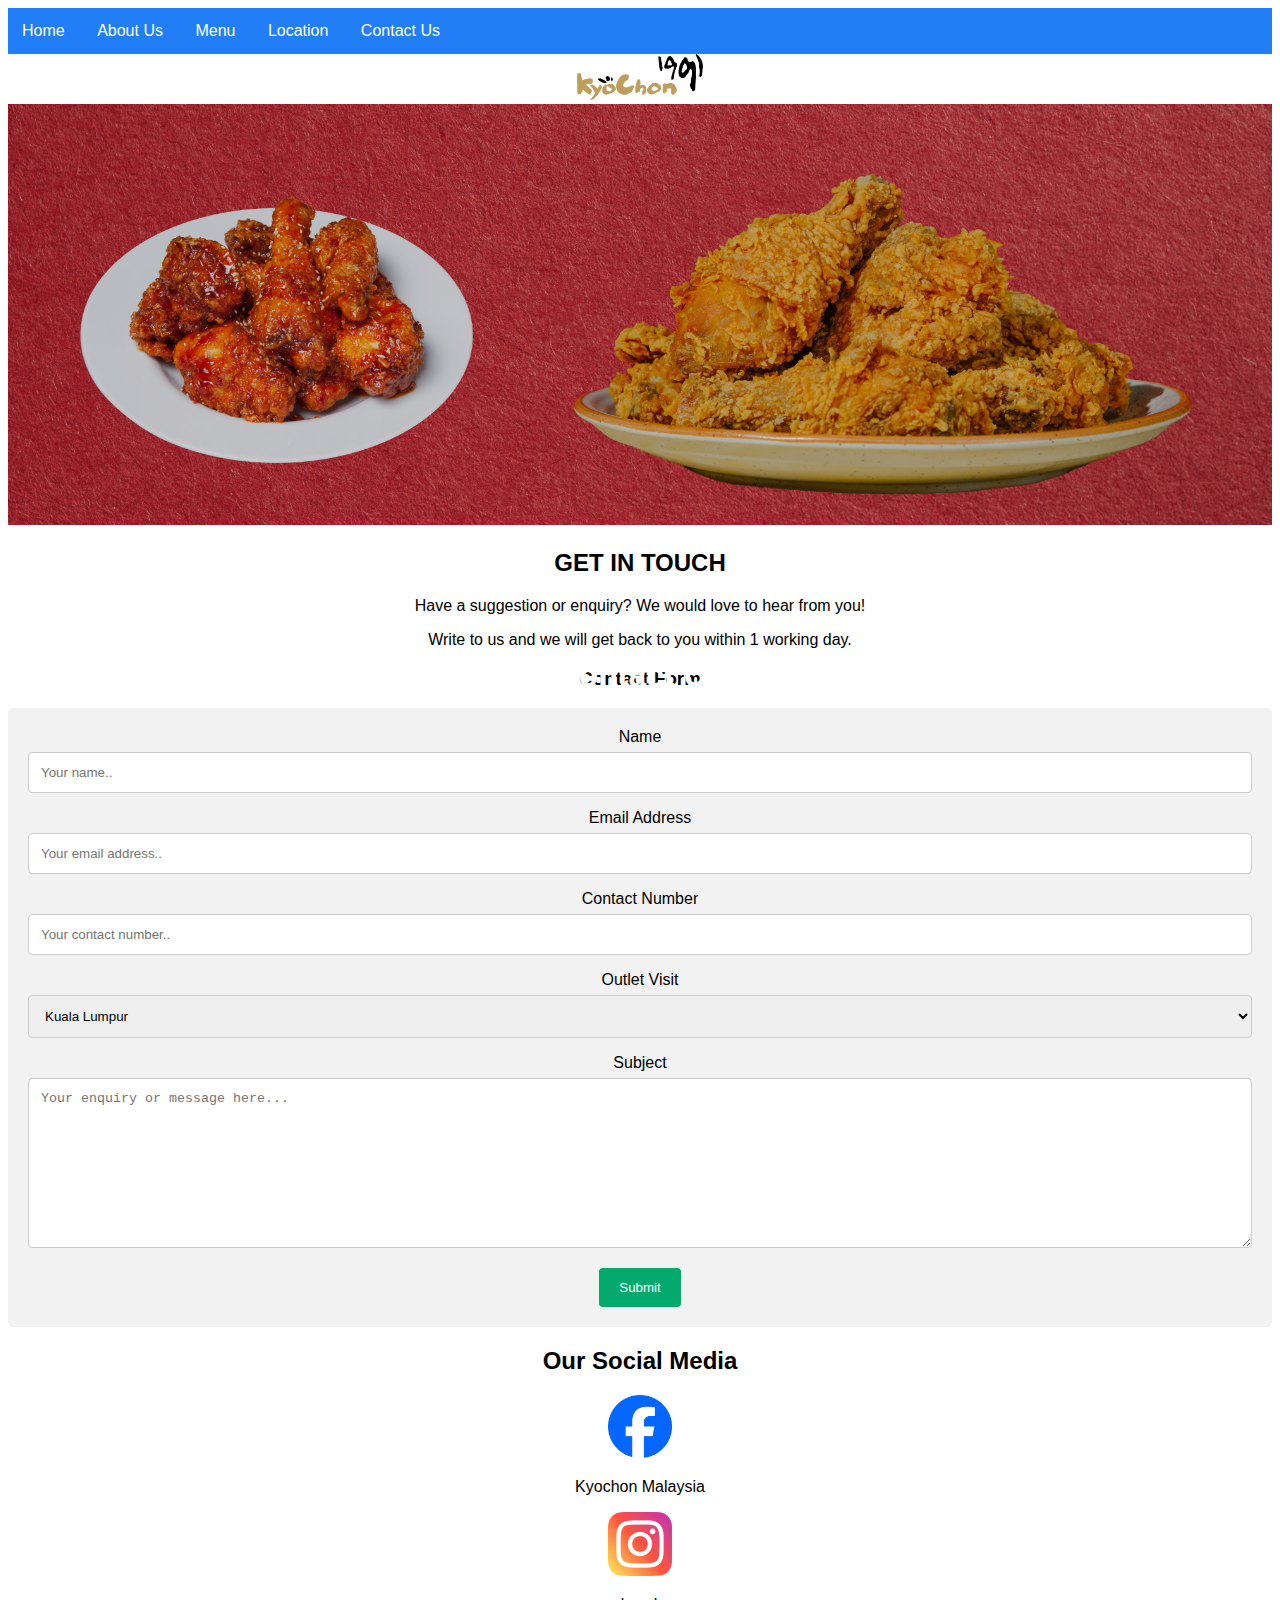
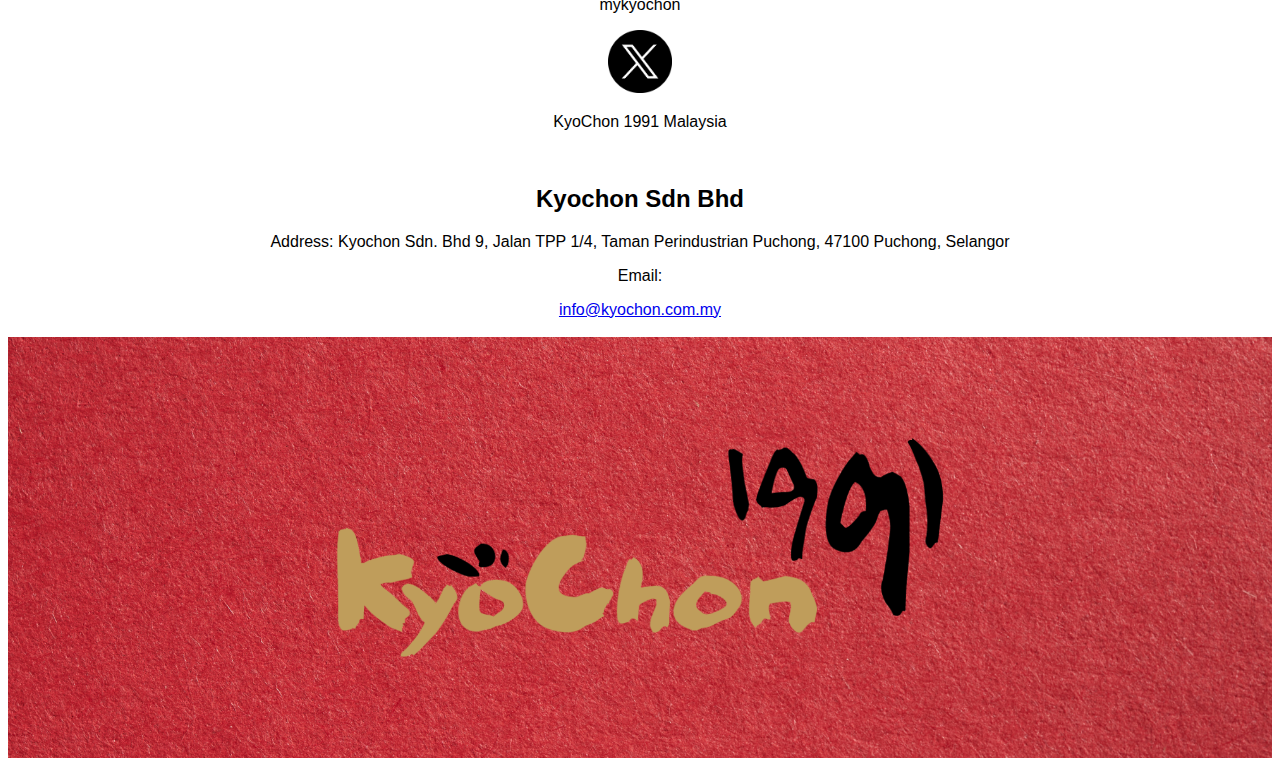
==== contact.html @ e526c43e "Add files via upload" ====
<!DOCTYPE html>
<html>
<head>
<meta name="viewport" content="width=device-width, initial-scale=1">
<style>
.container {
  position: relative;
  text-align: center;
  
}


.centered {
  position: absolute;
  top: 50%;
  left: 50%;
  bottom: 8px;
  transform: translate(-50%, -50%);
  color: white;
}

div.scrollmenu {
  background-color: #217ef7;
  overflow: auto;
  white-space: nowrap;
}

div.scrollmenu a {
  display: inline-block;
  color: white;
  text-align: center;
  padding: 14px;
  text-decoration: none;
}

div.scrollmenu a:hover {
  background-color: #777;
}

* {box-sizing:border-box}

* {
  box-sizing: border-box;
}

body {font-family: Arial, Helvetica, sans-serif;}
* {box-sizing: border-box;}

input[type=text], select, textarea {
  width: 100%;
  padding: 12px;
  border: 1px solid #ccc;
  border-radius: 4px;
  box-sizing: border-box;
  margin-top: 6px;
  margin-bottom: 16px;
  resize: vertical;
}

input[type=submit] {
  background-color: #04AA6D;
  color: white;
  padding: 12px 20px;
  border: none;
  border-radius: 4px;
  cursor: pointer;
}

input[type=submit]:hover {
  background-color: #45a049;
}

.container1 {
  border-radius: 5px;
  background-color: #f2f2f2;
  padding: 20px;
  width: 100%;
 
  
  
}

</style>

<body>
    <!-- for top menu-->
    <div class="scrollmenu">
        <a href="index.html">Home</a>
        <a href="aboutus.html">About Us</a>
        <a href="menu.html">Menu</a>
        <a href="location.html">Location</a>
        <a href="contact.html">Contact Us</a>
      
      </div>



<div class="container">
    <div style="text-align: center;">
        <img src="kyochon logo korea.png" style="width:10%">
        <img src="banner ayam goreng.png" style="width:100%">
        <div class="centered"><h1>Contact Us</h1></div>

        <p color="black"></p><h2>GET IN TOUCH</h2></p>
        <p>Have a suggestion or enquiry? We would love to hear from you!</p>
         <p>   Write to us and we will get back to you within 1 working day.</p>

         
    <div class="row">
        
        <h3>Contact Form</h3>

        
         <!-- Contact Form-->
        <div class="container1" >
            <form action:"/action_page.php">
                <label for="name">Name</label>
                <input type="text" id="Name" name="name" placeholder="Your name..">

                <label for="emailaddress">Email Address</label>
                <input type="text" id="Email" name="email" placeholder="Your email address..">

                <label for="contactnumber">Contact Number</label>
                <input type="text" id="contactnumber" name="contactnumber" placeholder="Your contact number..">
                
                <label for="outletvisit">Outlet Visit</label>
                <select id="outletvisit" name="outletvisit">
                    <option value="klumpur">Kuala Lumpur</option>
                        <option value="pavilionklumpur">Pavilion Kuala Lumpur</option>
                        <option value="pandanindah">Pandan Indah</option>
                        <option value="bandarbarusripetaling">Bandar Baru Sri Petaling</option>
                    <option value="pjaya">Putrajaya</option>
                        <option value="ioicitymall">IOI City Mall</option>
                    <option value="slangor">Selangor</option>
                        <option value="bangiseksyen9">Bangi Seksyen 9</option>
                        <option value="1utamashoppingcentre">1 Utama Shopping Centre</option>
                </select>

                <label for="subject">Subject</label>
                <textarea id="subject" name="subject" placeholder="Your enquiry or message here..."
                    style="height: 170px;"></textarea> 

                <input type="submit" value="Submit">
                <br>
            </form>
        </div>
        <!-- Social Media-->
        <h2>Our Social Media</h2>

        <div>
            
            <a href="https://www.facebook.com/mykyochon/">
            <img src="facebook logo.png" style="width:5%">
            </a>
            <p>Kyochon Malaysia</p>

            <a href="https://www.instagram.com/mykyochon/">
            <img src="instagram logo.png" style="width:5%">
            </a>
            <p>mykyochon</p>
            
            <a href="https://x.com/kyochonmalaysia?lang=en">
             <img src="X logo.png" style="width:5%">
            </a>
            <p>KyoChon 1991 Malaysia</p>

        </div>
        <br>
        <!-- Company Contact Details-->
        <div>
            <h2>Kyochon Sdn Bhd </h2>
            <p>Address: Kyochon Sdn. Bhd
                9, Jalan TPP 1/4, Taman Perindustrian Puchong,
                47100 Puchong, Selangor </p>
            <p>Email:</p> <a href="mailto: info@kyochon.com.my"> info@kyochon.com.my </a>
        </div>
<br>
    </div>
</div>
<img src="bannerfooter.png" style="width:100%">        
</body>
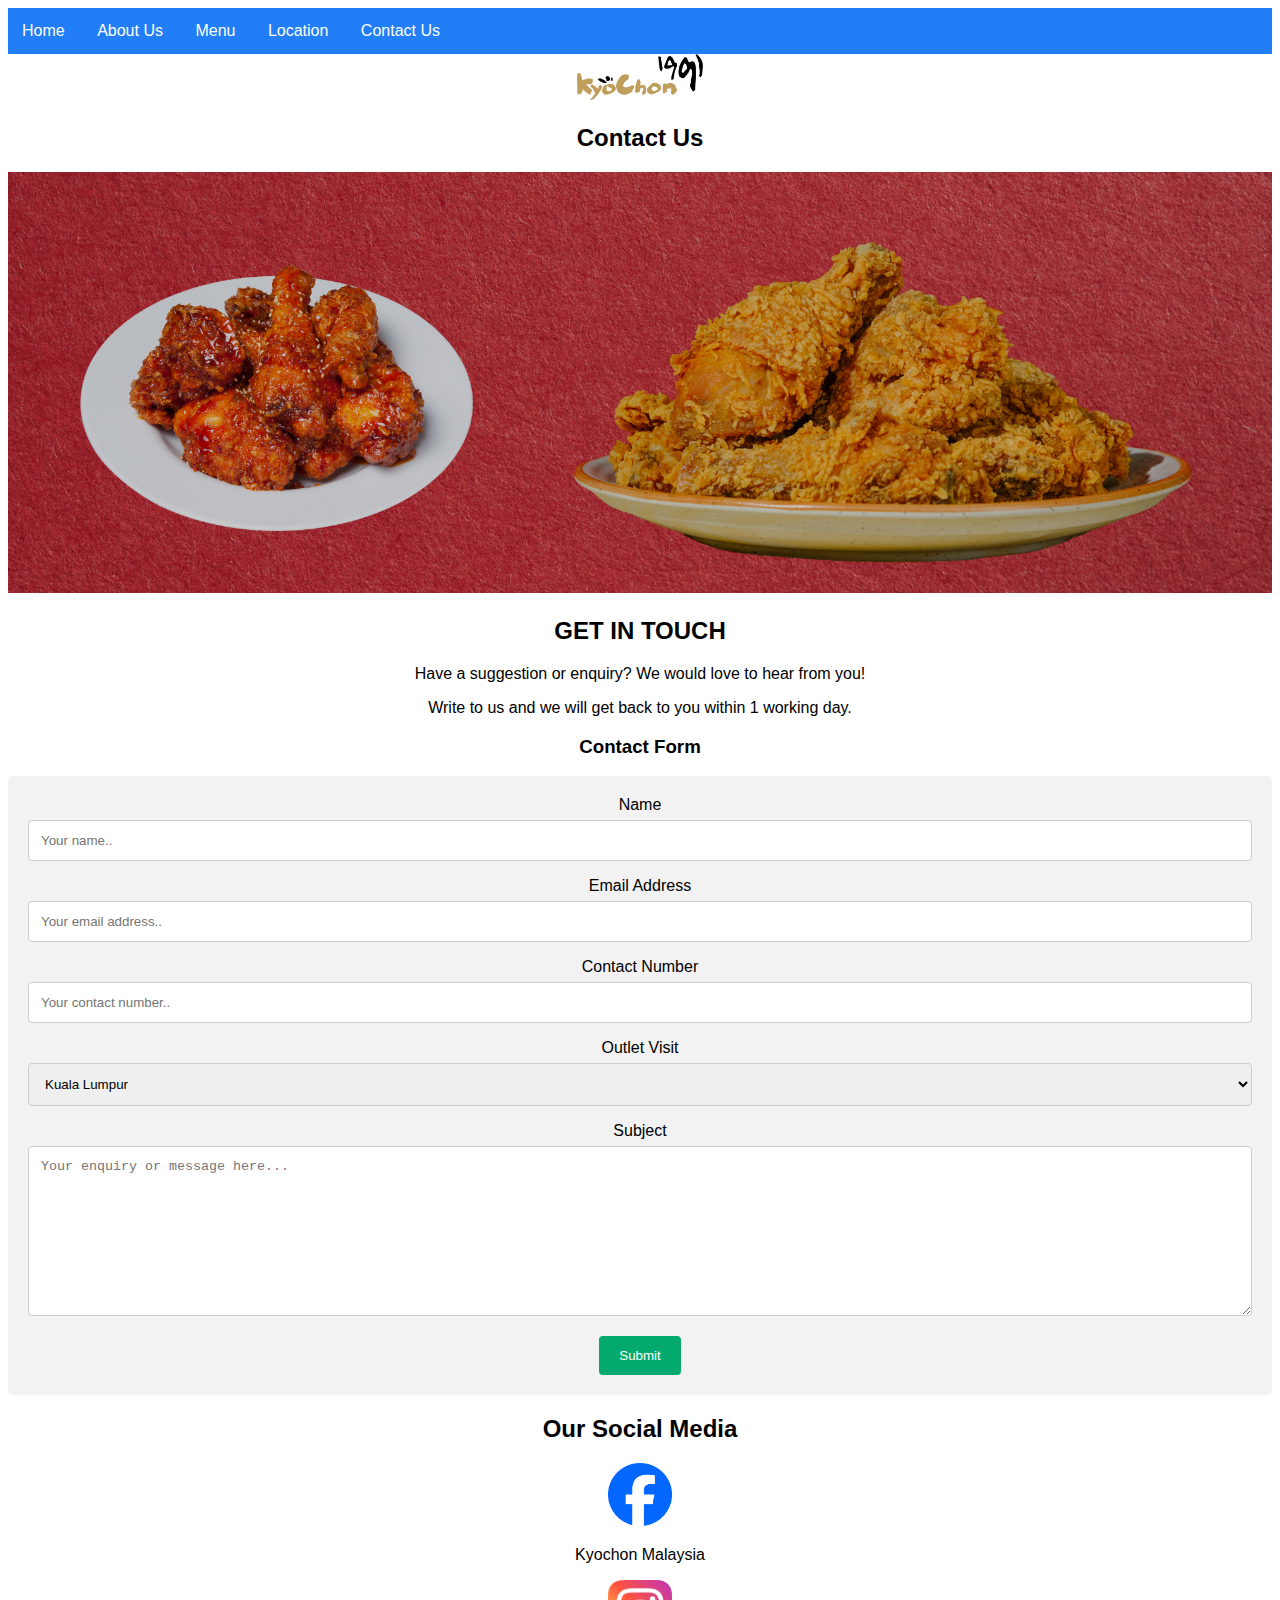
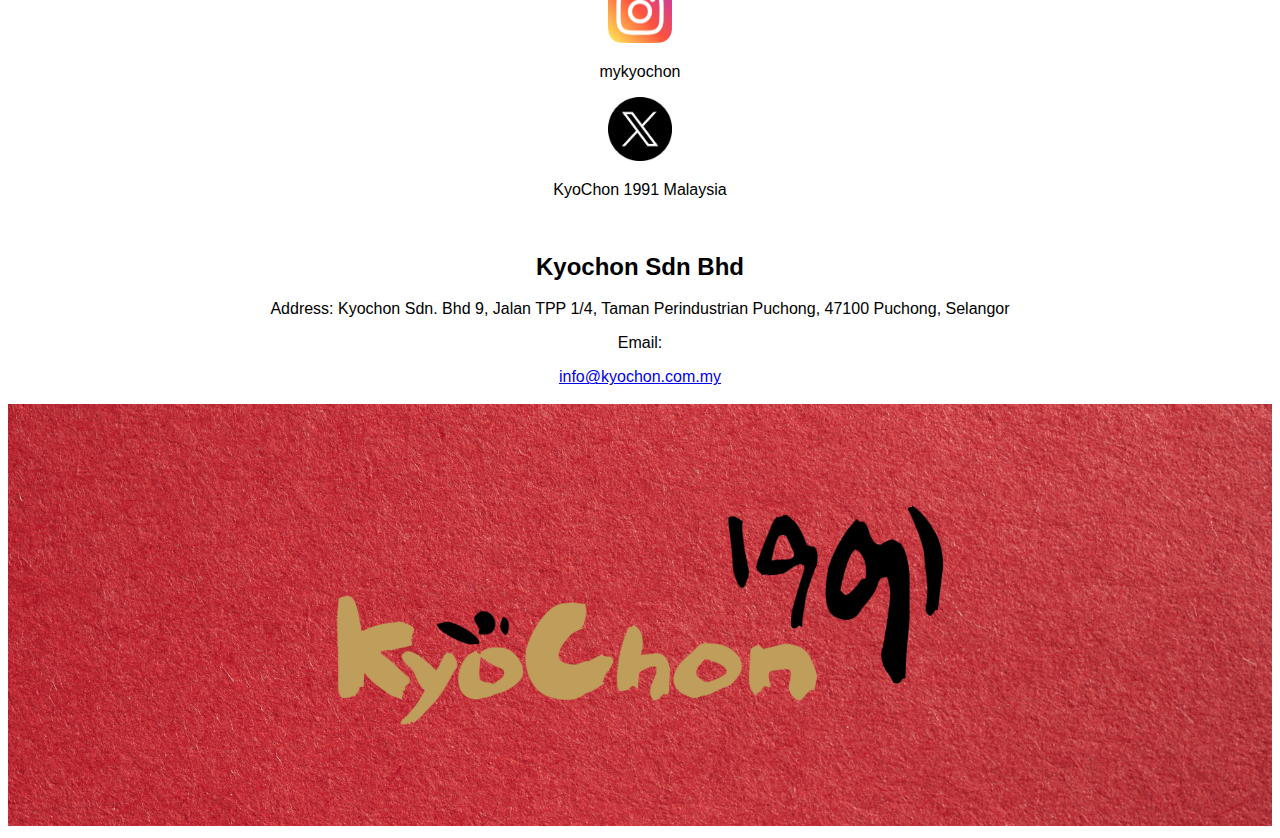
==== commit 91075eeb: "Add files via upload" ====
--- a/contact.html
+++ b/contact.html
@@ -1,6 +1,8 @@
 <!DOCTYPE html>
 <html>
-<head>
+  <head>
+    
+  </head> 
 <meta name="viewport" content="width=device-width, initial-scale=1">
 <style>
 .container {
@@ -98,9 +100,11 @@
 <div class="container">
     <div style="text-align: center;">
         <img src="kyochon logo korea.png" style="width:10%">
+        <h2>Contact Us</h2>
         <img src="banner ayam goreng.png" style="width:100%">
-        <div class="centered"><h1>Contact Us</h1></div>
+        
 
+        <br>
         <p color="black"></p><h2>GET IN TOUCH</h2></p>
         <p>Have a suggestion or enquiry? We would love to hear from you!</p>
          <p>   Write to us and we will get back to you within 1 working day.</p>
